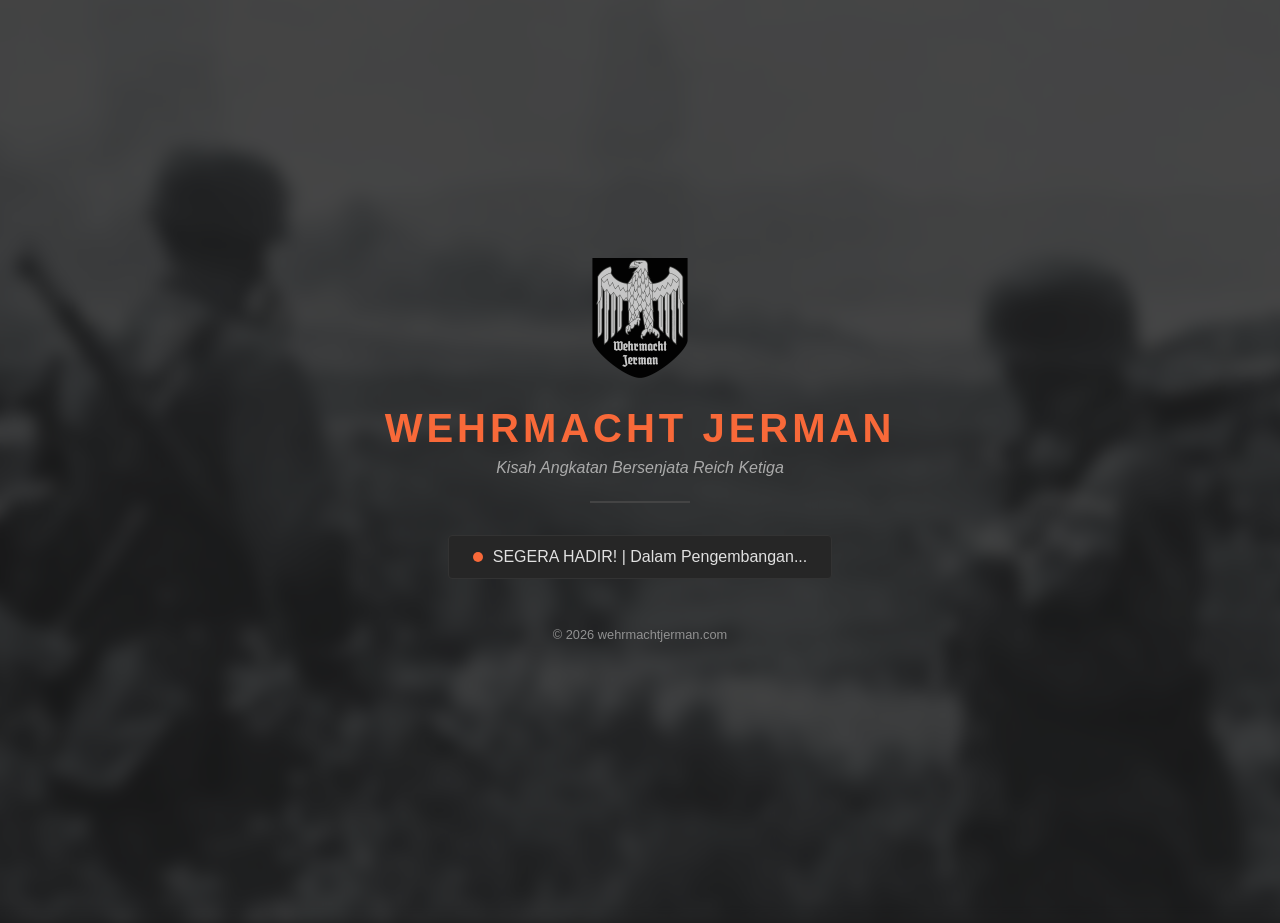
==== index.html @ 21985677 "Perbaikan struktur dan meta Updated HTML structure and added a meta description." ====
<!DOCTYPE html>
<html lang="id">
<head>
    <meta charset="UTF-8">
    <meta name="viewport" content="width=device-width, initial-scale=1.0">
    <meta name="description" content="Wehrmacht Jerman - Kisah/sejarah lengkap angkatan bersenjata Reich Ketiga pada Perang Dunia 2. Segera hadir.">
    <title>Wehrmacht Jerman - Segera Hadir</title>
    <link rel="icon" type="image/png" href="img/web_logo.png">
    <link rel="stylesheet" href="style.css">
</head>
<body>
    <div class="container">
        <header>
            <div class="logo-container">
                <img src="img/web_logo.png" alt="Logo Website wehrmachtjerman.com" class="web-logo">
            </div>
        </header>
        
        <main>
            <h1>WEHRMACHT JERMAN</h1>
            <p class="subtitle">Kisah Angkatan Bersenjata Reich Ketiga</p>
            <div class="divider"></div>
            <div class="status-box">
                <span class="pulse-icon"></span>
                <p>SEGERA HADIR! | Dalam Pengembangan...</p>
            </div>
        </main>

        <footer>
            <p>&copy; 2026 wehrmachtjerman.com</p>
        </footer>
    </div>
</body>
</html>
---- style.css ----
* {
    margin: 0;
    padding: 0;
    box-sizing: border-box;
}

body {
    font-family: 'Segoe UI', Tahoma, Geneva, Verdana, sans-serif;
    color: #e0e0e0;
    display: flex;
    justify-content: center;
    align-items: center;
    height: 100vh;
    overflow: hidden;
    position: relative; 
    background-color: #1a1a1a; 
}

body::before {
    content: "";
    position: absolute;
    top: 0;
    left: 0;
    width: 100%;
    height: 100%;
    background: linear-gradient(rgba(26, 26, 26, 0.8), rgba(26, 26, 26, 0.8)), 
                url('img/img_bg.jpg') no-repeat center center fixed;
    background-size: cover;
    filter: blur(8px); 
    transform: scale(1.05); 
    z-index: -1; 
}

.container {
    text-align: center;
    padding: 2rem;
    max-width: 600px;
    position: relative;
    z-index: 1; 
}

.logo-container {
    margin-bottom: 1.5rem;
}

.web-logo {
    width: 120px;
    height: auto;
    object-fit: contain;
}

h1 {
    font-size: 2.5rem;
    letter-spacing: 4px;
    color: #F86939;
    margin-bottom: 0.5rem;
    text-transform: uppercase;
}

.subtitle {
    font-size: 1rem;
    color: #aaaaaa;
    font-style: italic;
    margin-bottom: 1.5rem;
}

.divider {
    height: 2px;
    width: 100px;
    background-color: #444444;
    margin: 0 auto 2rem auto;
}

.status-box {
    display: inline-flex;
    align-items: center;
    background-color: #262626;
    padding: 0.75rem 1.5rem;
    border-radius: 4px;
    border: 1px solid #333333;
}

.pulse-icon {
    width: 10px;
    height: 10px;
    background-color: #F86939; 
    border-radius: 50%;
    margin-right: 10px;
    box-shadow: 0 0 0 #f8693971;
    animation: pulse 1.5s infinite;
}

@keyframes pulse {
    0% { box-shadow: 0 0 0 0 #f8693971; }
    70% { box-shadow: 0 0 0 10px rgba(0, 255, 102, 0); }
    100% { box-shadow: 0 0 0 0 rgba(0, 255, 102, 0); }
}

footer {
    margin-top: 3rem;
    font-size: 0.8rem;
    color: #919191;
}

@media (max-width: 600px) {
    body {
        background-attachment: scroll;
    }
    
    .container {
        padding: 1.5rem; 
        width: 100%;
    }

    .web-logo {
        width: 100px; 
    }

    h1 {
        font-size: 1.8rem; 
        letter-spacing: 2px; 
    }

    .subtitle {
        font-size: 0.9rem; 
        margin-bottom: 1.2rem;
    }

    .divider {
        margin: 0 auto 1.5rem auto; 
    }

    .status-box {
        padding: 0.6rem 1.2rem; 
        font-size: 0.9rem;
    }

    footer {
        margin-top: 2.5rem; 
        font-size: 0.75rem;
    }
}
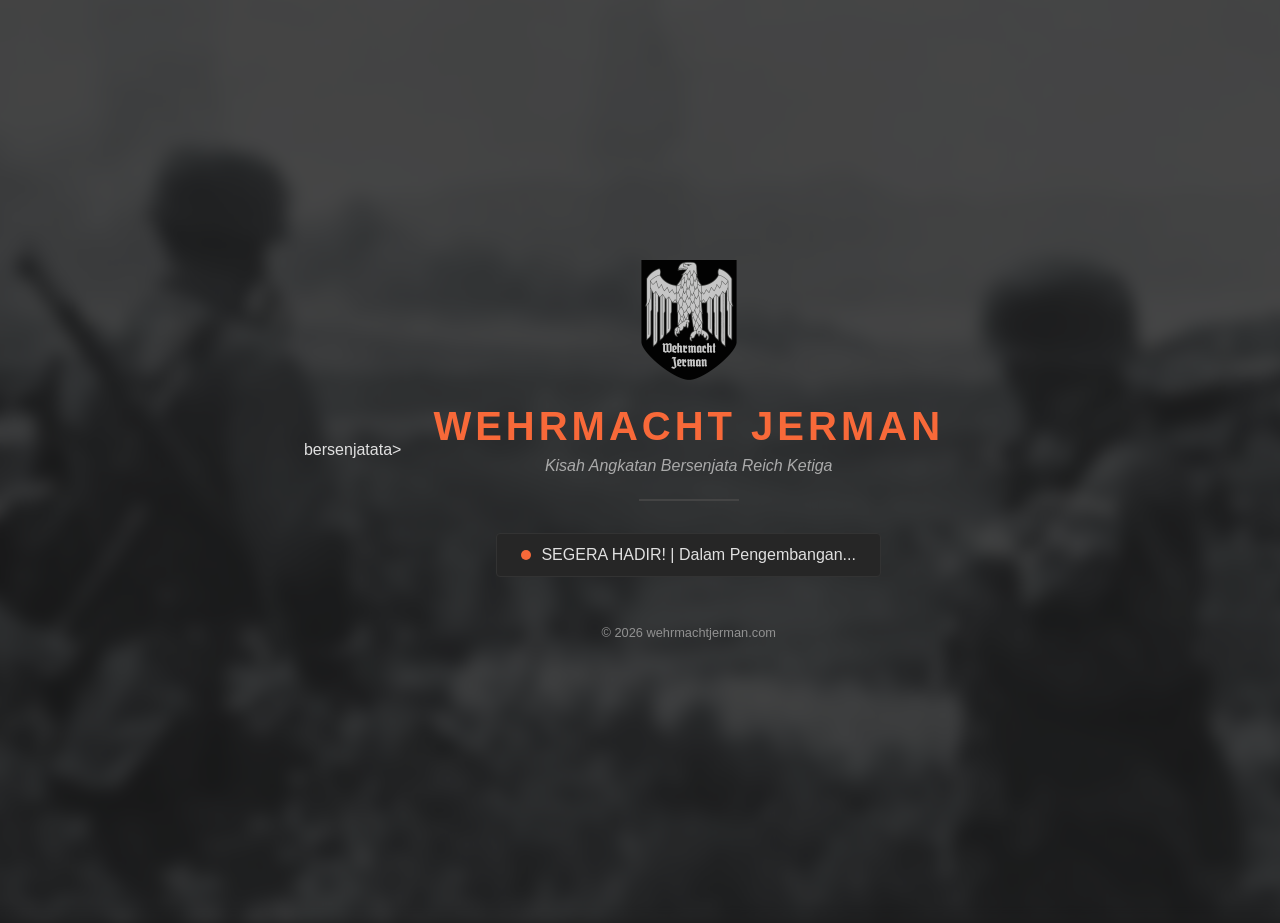
==== commit 4a0b1d39: "Update meta description" ====
--- a/index.html
+++ b/index.html
@@ -1,11 +1,15 @@
-<!DOCTYPE html>
+bersenjatata>
 <html lang="id">
 <head>
     <meta charset="UTF-8">
     <meta name="viewport" content="width=device-width, initial-scale=1.0">
-    <meta name="description" content="Wehrmacht Jerman - Kisah/sejarah lengkap angkatan bersenjata Reich Ketiga pada Perang Dunia 2. Segera hadir.">
+    <meta name="description" content="Wehrmacht Jerman - Kisah/sejarah lengkap angkatan bersenjata Jerman Nazi/Reich Ketiga (1935–1945). Segera hadir.">
     <title>Wehrmacht Jerman - Segera Hadir</title>
-    <link rel="icon" type="image/png" href="img/web_logo.png">
+    <link rel="icon" href="img/favicon.ico">
+    <link rel="apple-touch-icon" sizes="180x180" href="img/apple-touch-icon.png">
+    <link rel="icon" type="image/png" sizes="32x32" href="img/favicon-32x32.png">
+    <link rel="icon" type="image/png" sizes="16x16" href="img/favicon-16x16.png">
+    <link rel="manifest" href="img/site.webmanifest">
     <link rel="stylesheet" href="style.css">
 </head>
 <body>
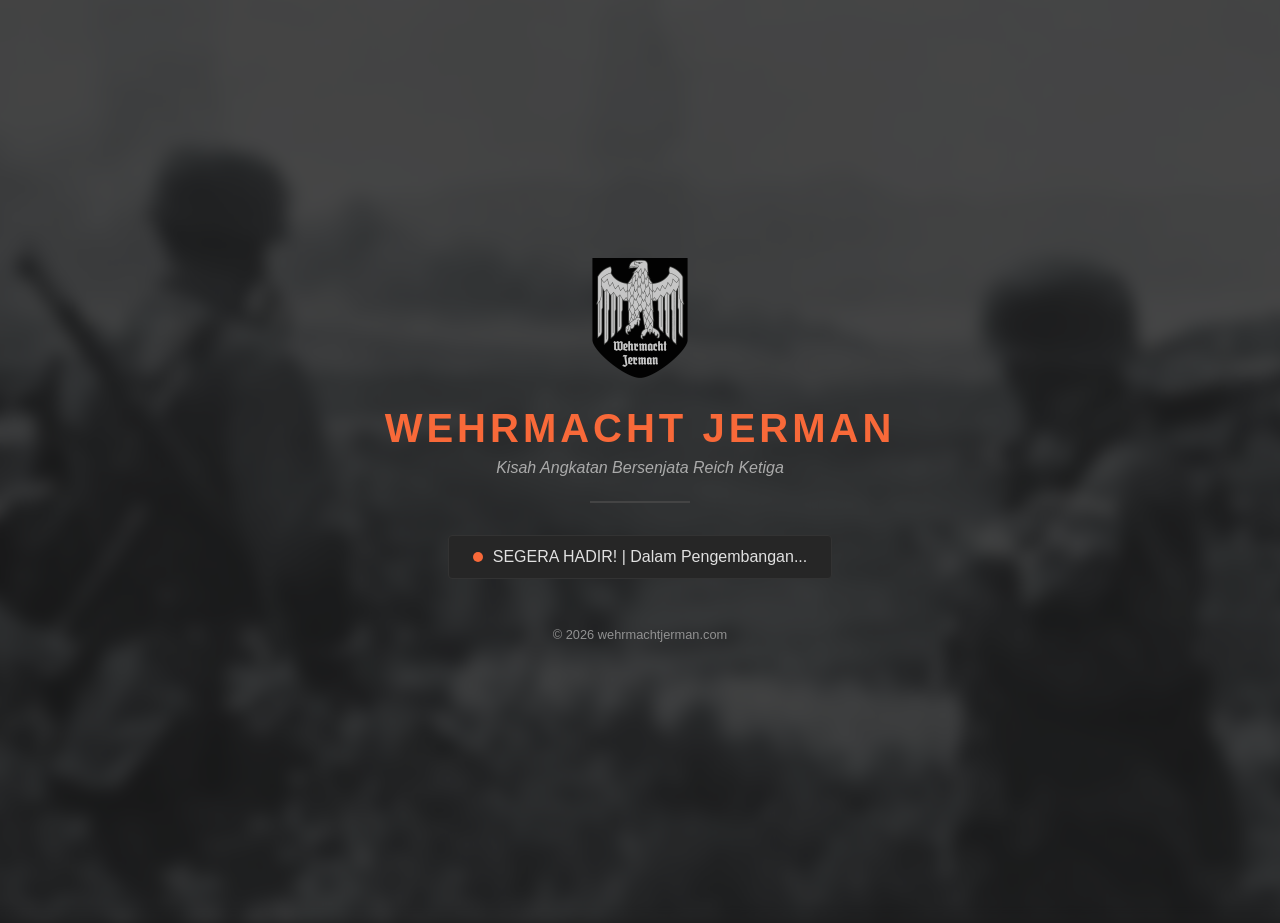
==== commit 5c3ba2ed: "Perbaikan" ====
--- a/index.html
+++ b/index.html
@@ -1,4 +1,4 @@
-bersenjatata>
+<!DOCTYPE html>
 <html lang="id">
 <head>
     <meta charset="UTF-8">
